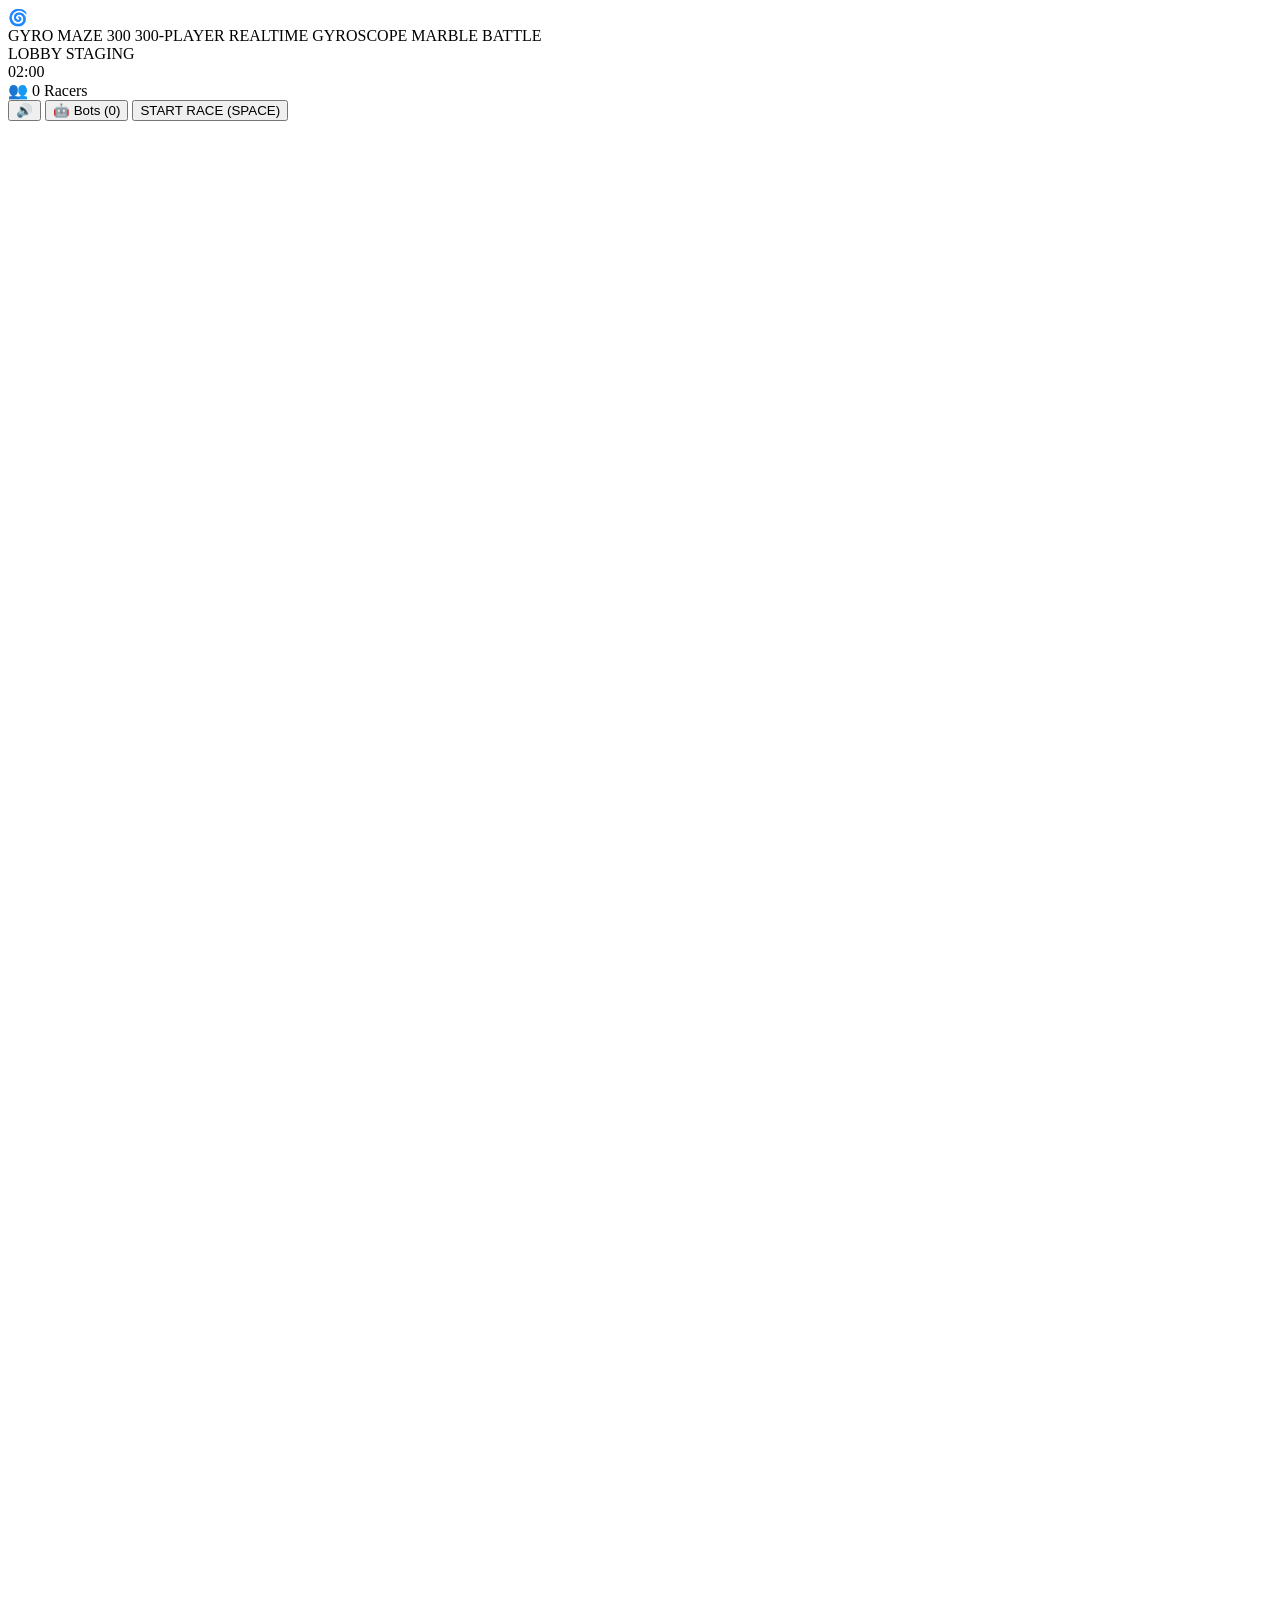
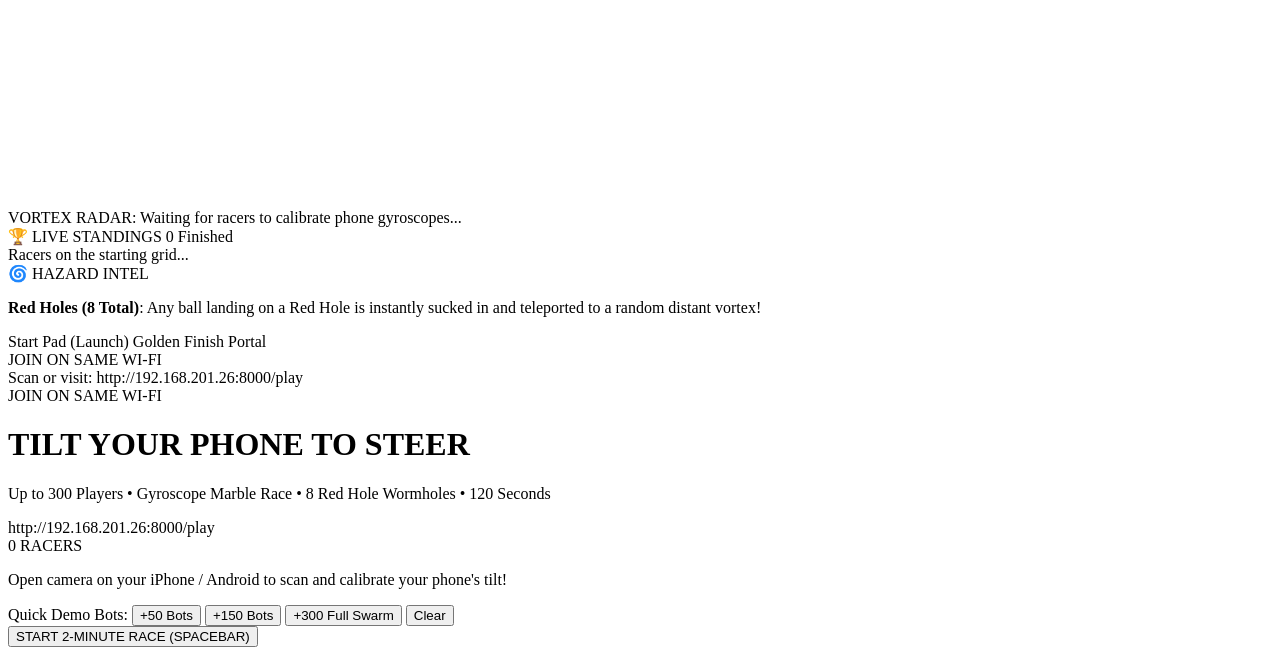
==== static/index.html @ 707a3c2e "feat: stable 300-player gyro maze game with red holes" ====
<!DOCTYPE html>
<html lang="en">
<head>
  <meta charset="UTF-8">
  <meta name="viewport" content="width=device-width, initial-scale=1.0">
  <title>GYRO MAZE 300 - Big Screen Arena</title>
  <link rel="stylesheet" href="/host.css">
  <link rel="preconnect" href="https://fonts.googleapis.com">
  <link rel="preconnect" href="https://fonts.gstatic.com" crossorigin>
  <link href="https://fonts.googleapis.com/css2?family=Outfit:wght@400;600;800;900&family=JetBrains+Mono:wght@500;700;800&display=swap" rel="stylesheet">
</head>
<body class="host-body">
  <div id="stars-bg"></div>

  <!-- Top HUD -->
  <header class="top-hud">
    <div class="brand">
      <div class="logo-icon">🌀</div>
      <div class="brand-text">
        <span class="game-title">GYRO MAZE 300</span>
        <span class="game-sub">300-PLAYER REALTIME GYROSCOPE MARBLE BATTLE</span>
      </div>
    </div>

    <!-- Center Mega Timer -->
    <div class="timer-container">
      <div id="phase-badge" class="phase-badge phase-lobby">LOBBY STAGING</div>
      <div id="timer-display" class="timer-display">02:00</div>
    </div>

    <!-- Controls & Player Counts -->
    <div class="hud-controls">
      <div class="player-counter">
        <span class="icon">👥</span>
        <span id="player-count">0</span>
        <span class="counter-label" id="counter-sub">Racers</span>
      </div>

      <div class="button-group">
        <button id="btn-toggle-sound" class="btn btn-icon" title="Toggle Sound">🔊</button>
        <button id="btn-bot-menu" class="btn btn-secondary">🤖 Bots <span id="bot-count-tag">(0)</span></button>
        <button id="btn-start-match" class="btn btn-primary pulse-btn">START RACE (SPACE)</button>
        <button id="btn-reset-match" class="btn btn-danger" style="display:none;">RESET</button>
      </div>
    </div>
  </header>

  <!-- Main Game Arena -->
  <main class="arena-layout">
    <!-- Left / Center: The Giant Maze Canvas -->
    <section class="maze-section">
      <div class="canvas-frame">
        <canvas id="maze-canvas" width="840" height="840"></canvas>
        <canvas id="fx-canvas" width="840" height="840"></canvas>
      </div>

      <!-- Bottom Broadcast Ticker -->
      <div class="ticker-box">
        <span class="ticker-label">VORTEX RADAR:</span>
        <span class="ticker-content" id="ticker-feed">Waiting for racers to calibrate phone gyroscopes...</span>
      </div>
    </section>

    <!-- Right Sidebar: Live Race Leaderboard & Legend -->
    <aside class="sidebar-section">
      <!-- Live Leaderboard Card -->
      <div class="card leaderboard-card">
        <div class="card-header">
          <span class="c-title">🏆 LIVE STANDINGS</span>
          <span class="c-badge" id="finished-count-tag">0 Finished</span>
        </div>
        <div class="leaderboard-list" id="leaderboard-list">
          <div class="empty-msg">Racers on the starting grid...</div>
        </div>
      </div>

      <!-- Red Hole Legend -->
      <div class="card legend-card">
        <div class="card-header">
          <span class="c-title">🌀 HAZARD INTEL</span>
        </div>
        <p class="legend-desc">
          <span class="hazard-dot red-dot"></span> <strong>Red Holes (8 Total)</strong>: Any ball landing on a Red Hole is instantly sucked in and teleported to a random distant vortex!
        </p>
        <div class="legend-row">
          <span class="leg-item"><span class="hazard-dot green-dot"></span> Start Pad (Launch)</span>
          <span class="leg-item"><span class="hazard-dot gold-dot"></span> Golden Finish Portal</span>
        </div>
      </div>

      <!-- Quick Join Widget -->
      <div class="card join-widget-card">
        <div class="join-widget-header">
          <span class="jw-title">JOIN ON SAME WI-FI</span>
        </div>
        <div class="join-widget-body">
          <div class="qr-thumbnail" id="qr-mini"></div>
          <div class="join-details">
            <span class="join-sub">Scan or visit:</span>
            <span class="join-link-text" id="sidebar-url-text">http://192.168.201.26:8000/play</span>
          </div>
        </div>
      </div>
    </aside>
  </main>

  <!-- LOBBY OVERLAY MODAL (Shows large QR code for joining) -->
  <div id="lobby-modal" class="modal-overlay">
    <div class="lobby-card">
      <div class="lobby-badge">JOIN ON SAME WI-FI</div>
      <h1 class="lobby-title">TILT YOUR PHONE TO STEER</h1>
      <p class="lobby-subtitle">Up to 300 Players • Gyroscope Marble Race • 8 Red Hole Wormholes • 120 Seconds</p>

      <div class="lobby-body">
        <div class="lobby-qr-frame">
          <div id="lobby-qr-svg"></div>
          <div class="lobby-link" id="lobby-url-display">http://192.168.201.26:8000/play</div>
        </div>

        <div class="lobby-status">
          <div class="lobby-count-circle">
            <span id="lobby-count-num">0</span>
            <span class="sub">RACERS</span>
          </div>
          <p class="lobby-guide">
            Open camera on your iPhone / Android to scan and calibrate your phone's tilt!
          </p>

          <div class="quick-bot-controls">
            <span class="bot-lbl">Quick Demo Bots:</span>
            <button class="btn btn-sm" onclick="setBotCount(50)">+50 Bots</button>
            <button class="btn btn-sm" onclick="setBotCount(150)">+150 Bots</button>
            <button class="btn btn-sm btn-gold" onclick="setBotCount(300)">+300 Full Swarm</button>
            <button class="btn btn-sm btn-clear" onclick="clearBots()">Clear</button>
          </div>

          <button id="btn-lobby-start" class="btn btn-huge pulse-btn">START 2-MINUTE RACE (SPACEBAR)</button>
        </div>
      </div>
    </div>
  </div>

  <!-- VICTORY CELEBRATION MODAL -->
  <div id="victory-modal" class="modal-overlay" style="display: none;">
    <canvas id="confetti-canvas"></canvas>
    <div class="victory-card">
      <div class="victory-header">
        <div class="trophy-icon">🏆</div>
        <div class="champ-banner" id="champ-banner">RACER APEX WINS 1ST PLACE!</div>
        <p class="champ-sub" id="champ-sub">Conquered the maze and escaped the Red Holes in 48.2s!</p>
      </div>

      <!-- Podium Grid -->
      <div class="podium-grid" id="podium-cards"></div>

      <!-- Void Traveler Award -->
      <div class="special-award-box" id="award-box">
        <span class="award-badge">🌀 VOID TRAVELER AWARD</span>
        <span class="award-text" id="award-text">Racer-Nova warped through 7 Red Holes!</span>
      </div>

      <div class="victory-actions">
        <button id="btn-play-again" class="btn btn-huge pulse-btn">PLAY AGAIN (SPACEBAR)</button>
      </div>
    </div>
  </div>

  <!-- Bot Dialog -->
  <div id="bot-dialog" class="mini-dialog" style="display:none;">
    <h4>Simulate Racers</h4>
    <p>Populate the maze with autonomous gyro marble bots to test load.</p>
    <div class="dialog-btns">
      <button class="btn btn-sm" onclick="setBotCount(50)">50 Bots</button>
      <button class="btn btn-sm" onclick="setBotCount(150)">150 Bots</button>
      <button class="btn btn-sm btn-gold" onclick="setBotCount(300)">300 Bots</button>
      <button class="btn btn-sm btn-danger" onclick="clearBots()">Remove All</button>
      <button class="btn btn-sm" onclick="toggleBotDialog()">Close</button>
    </div>
  </div>

  <!-- Scripts -->
  <script src="/qrcode.js"></script>
  <script src="/sfx.js"></script>
  <script src="/host.js"></script>
</body>
</html>
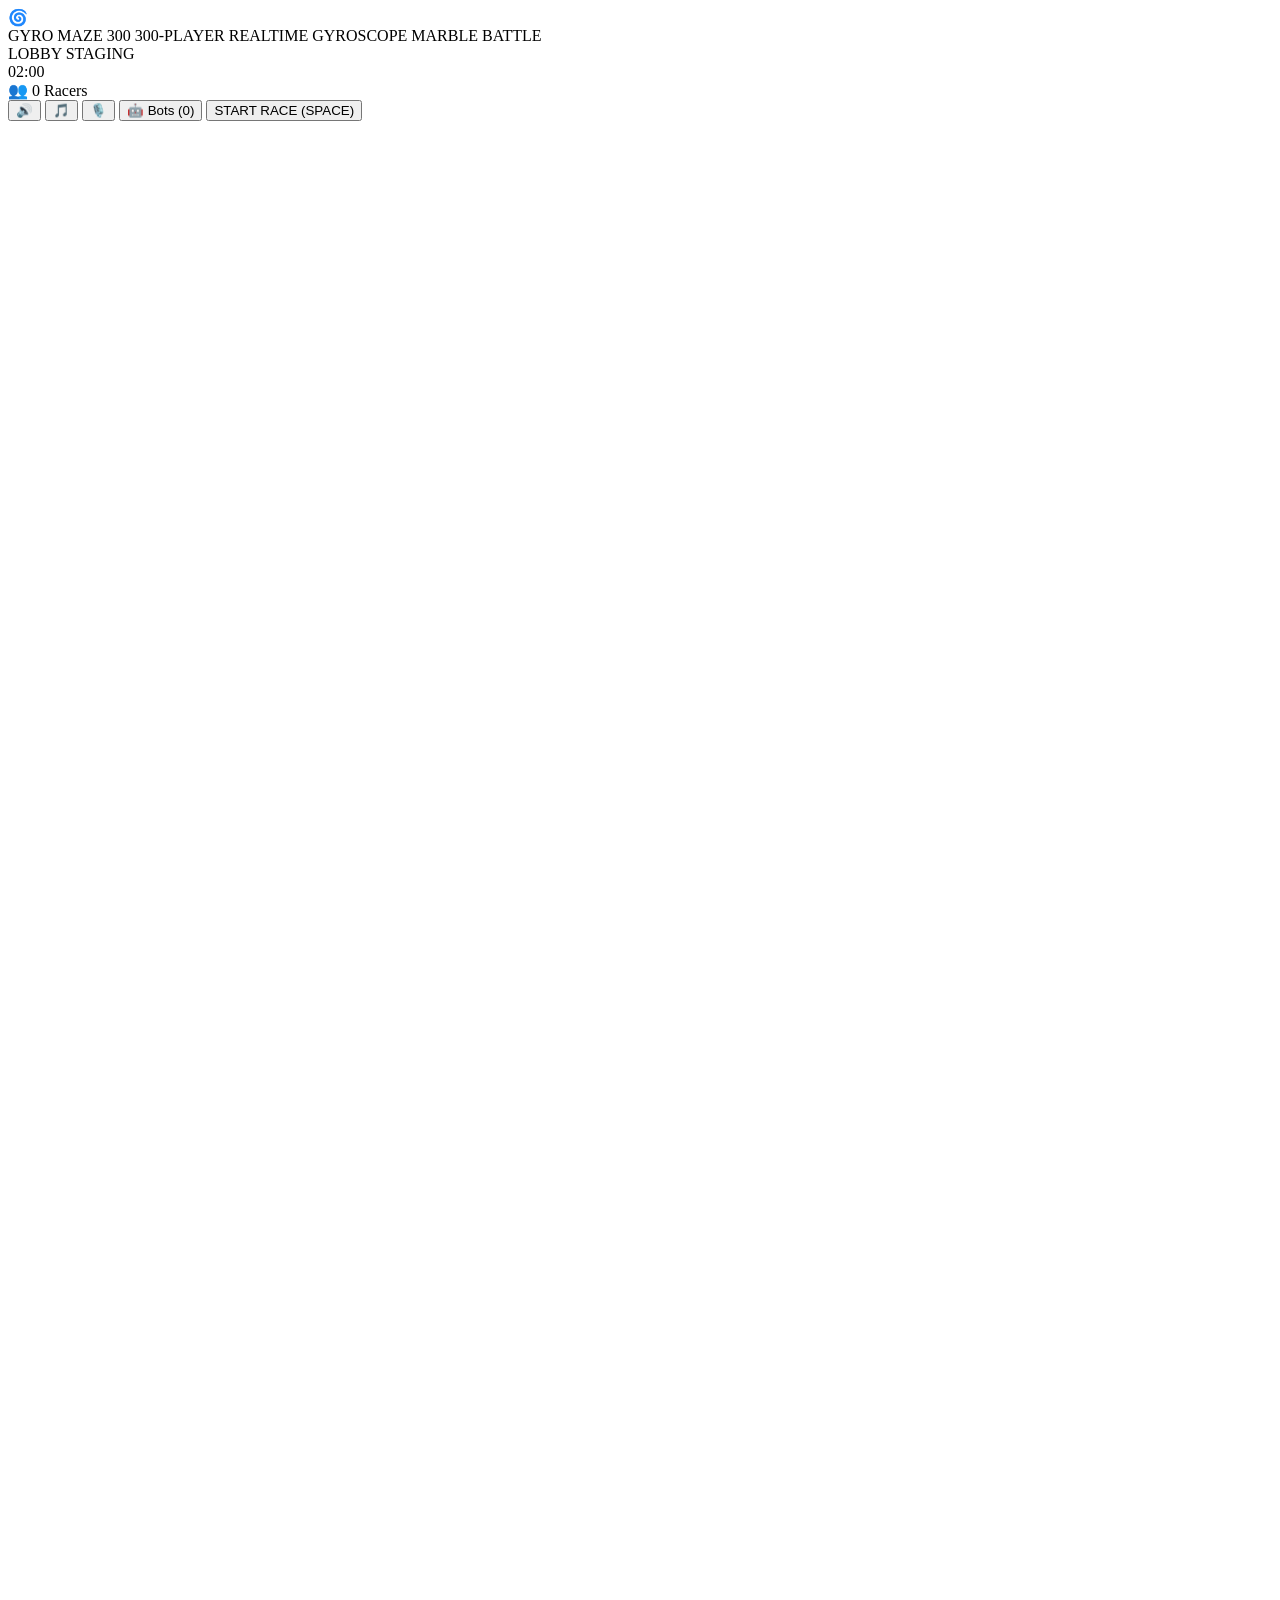
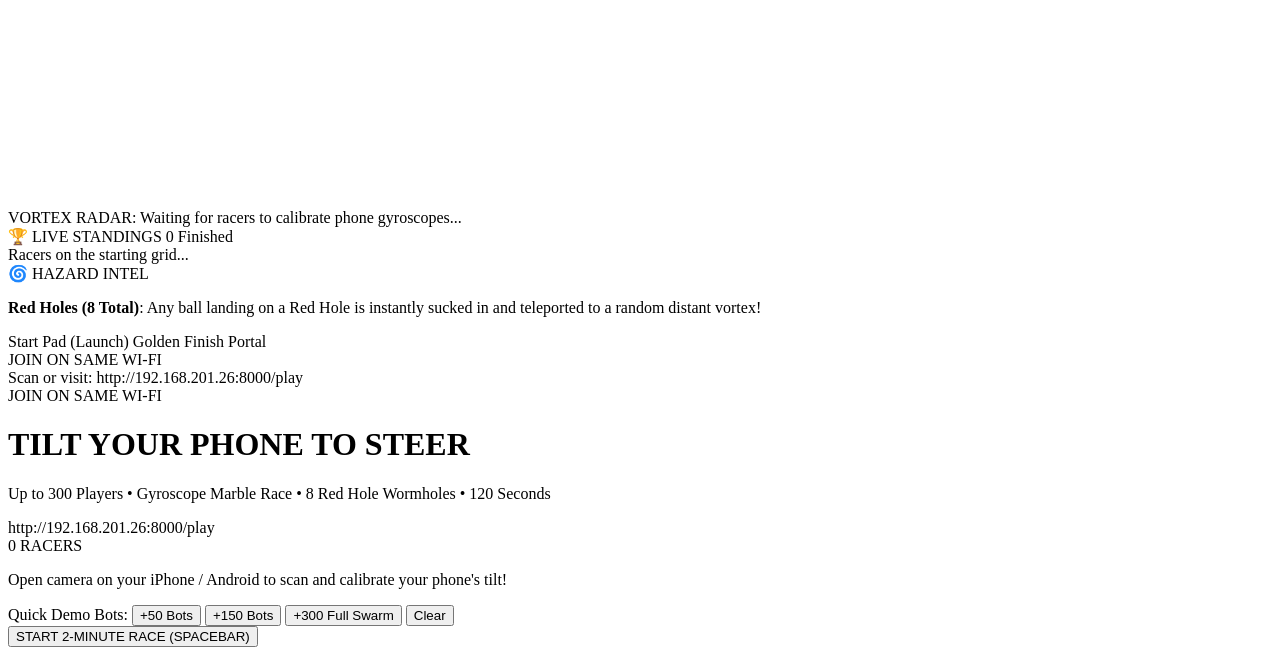
==== commit f071cb33: "feat(audio): add AI esports announcer and procedural dynamic soundtrack - Add static/announcer.js: a" ====
--- a/static/index.html
+++ b/static/index.html
@@ -37,7 +37,9 @@
       </div>
 
       <div class="button-group">
-        <button id="btn-toggle-sound" class="btn btn-icon" title="Toggle Sound">🔊</button>
+        <button id="btn-toggle-sound" class="btn btn-icon" title="Toggle Sound FX (S)">🔊</button>
+        <button id="btn-toggle-music" class="btn btn-icon" title="Toggle Soundtrack (M)">🎵</button>
+        <button id="btn-toggle-announcer" class="btn btn-icon" title="Toggle AI Announcer (A)">🎙️</button>
         <button id="btn-bot-menu" class="btn btn-secondary">🤖 Bots <span id="bot-count-tag">(0)</span></button>
         <button id="btn-start-match" class="btn btn-primary pulse-btn">START RACE (SPACE)</button>
         <button id="btn-reset-match" class="btn btn-danger" style="display:none;">RESET</button>
@@ -181,6 +183,8 @@
   <!-- Scripts -->
   <script src="/qrcode.js"></script>
   <script src="/sfx.js"></script>
+  <script src="/music.js"></script>
+  <script src="/announcer.js"></script>
   <script src="/host.js"></script>
 </body>
 </html>
